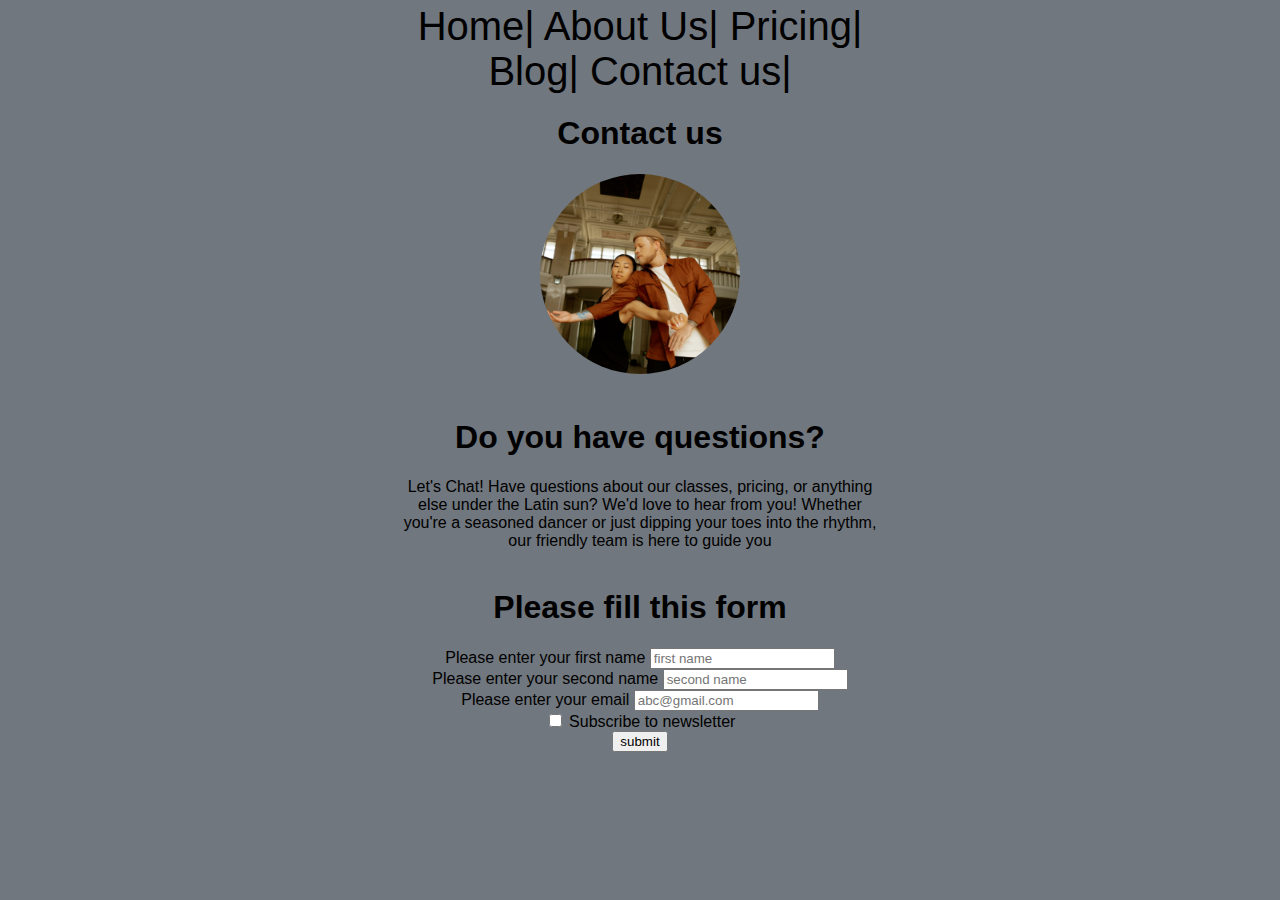
==== contactus.html @ 2125bf78 "Add files via upload" ====
<!DOCTYPE html>
<html lang="en">
<head>
<title> Welcome to Dance Mastery Online</title>
<link rel="stylesheet" href="mystyle.css" type="text/css"/>
</head>
<body>
<nav>
  <a href="home.html"> Home</a>|
  <a href="about.html">About Us</a>|
  <a href="pricing.html">Pricing</a>|
  <a href="blog.html">Blog</a>|
  <a href="contactus.html">Contact us</a>|
</nav>
<h1>Contact us</h1>
<img src="tango4.jpg" alt="Dance Couple" style="border-radius: 50%; width: 200px; height: 200px; object-fit: cover; margin-bottom: 20px;"> 
<h1>Do you have questions?</h1>
<ul>
Let's Chat!
Have questions about our classes, pricing, or anything else under the Latin sun? We'd love to hear from you! Whether you're a seasoned dancer or just dipping your toes into the rhythm, our friendly team is here to guide you
</ul>
<br>
<body> 
<h1>Please fill this form</h1>
<form method="get" action="response.html">
<label for ="firstname">  Please enter your first name </label>
<input type="text" name="firstname" id="firstname" placeholder="first name" maxlength="50" required/> <br>
<label for ="seoondname">Please enter your second name </label>
<input type="text" name="secondname" id="secondname" placeholder="second name" maxlength="50" required/> <br>
<label for ="email">Please enter your email </label>
<input type="text" name="email" id="email" placeholder="abc@gmail.com" required/> <br>
<input type="checkbox" name="subscribe" value="1"> Subscribe to newsletter <br>
<input type="submit" value="submit"/>
</form>
</body>
</html>
---- mystyle.css ----
body {
    font-family: Arial, sans-serif;
    margin-left: 400px;
    margin-right: 400px;
    padding: 2px;
    margin-top: 2px;
    margin-bottom: 20px;
    background-color: #70777e;
    text-align: center;
}

a {
    text-decoration: none;
    color: black;
}
a:hover {
    color: white
}

header {
    background-color: #f0f0f0;
    padding: 20px 0;
}

nav {
    flex-basis: 50%;
    text-align: center;
    font-size: 40px;
    background-color:
}

nav li {
    display: inline-block;
    margin-left: 20px;
}
ul{
    margin: 0;
    padding: 0;
}
ul li {
    padding-left: 10px;
}
.button {
    background-color: #000;
    color: #403c3c;
    padding: 10px 20px;
    border: none;
    border-radius: 5px;
    cursor: pointer;
}
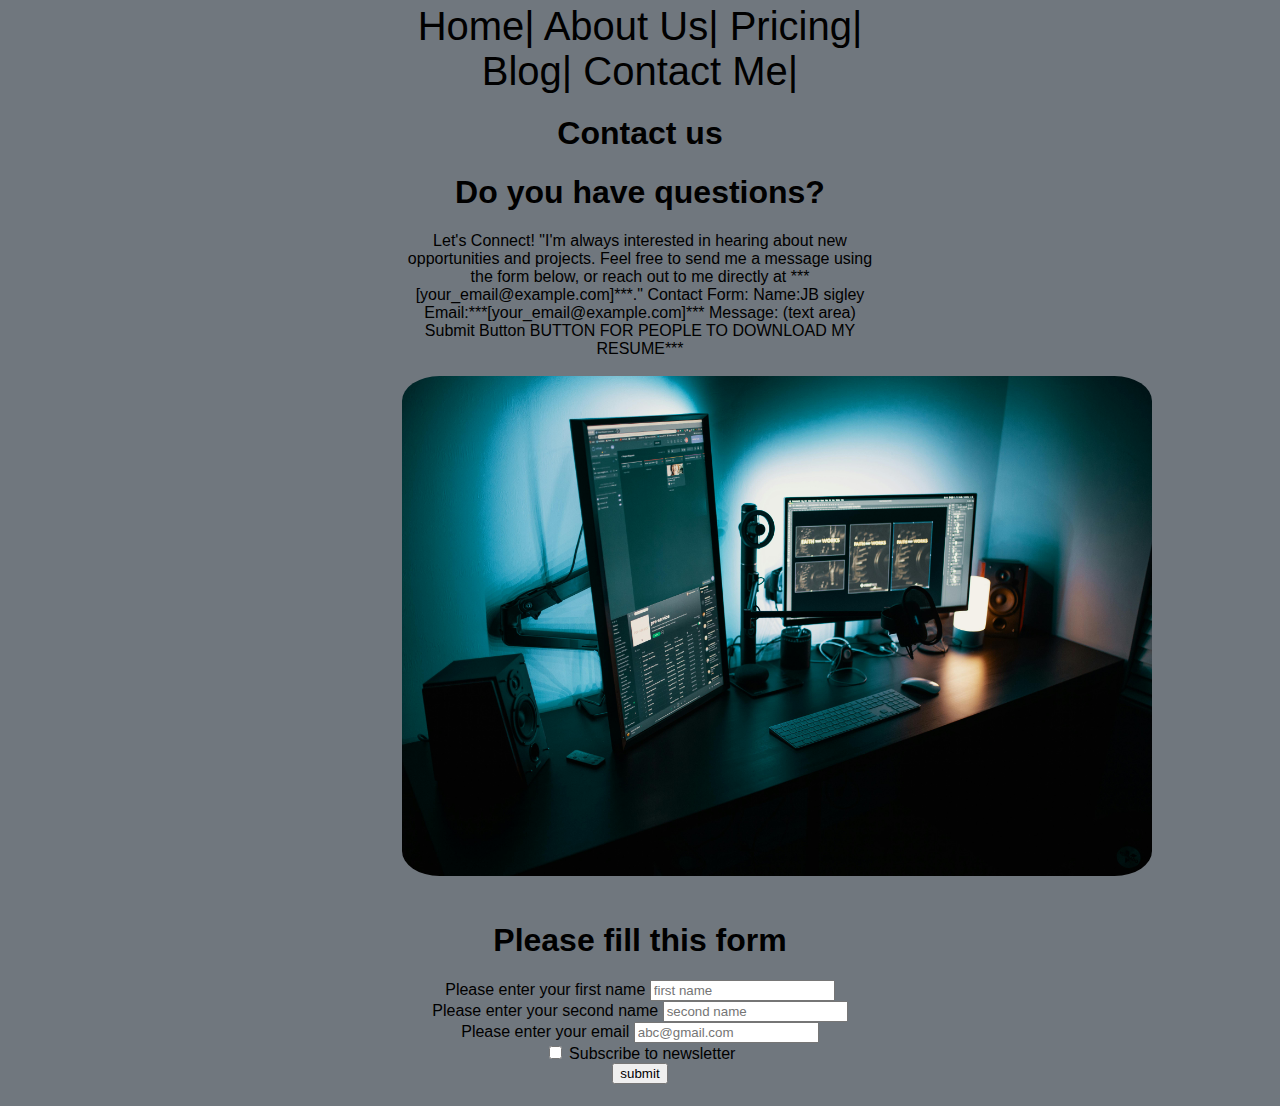
==== commit 71a4cd6d: "Add files via upload" ====
--- a/contactus.html
+++ b/contactus.html
@@ -2,36 +2,47 @@
 <!DOCTYPE html>
 <html lang="en">
 <head>
-<title> Welcome to Dance Mastery Online</title>
-<link rel="stylesheet" href="mystyle.css" type="text/css"/>
+	<title> Let's Connect</title>
+	<link rel="stylesheet" href="mystyle.css" type="text/css"/>
+	<meta name="description" content="Security-Minded Fullstack Developer: Building Secure and Scalable Applications" />
 </head>
 <body>
-<nav>
-  <a href="home.html"> Home</a>|
-  <a href="about.html">About Us</a>|
-  <a href="pricing.html">Pricing</a>|
-  <a href="blog.html">Blog</a>|
-  <a href="contactus.html">Contact us</a>|
-</nav>
+	<nav>
+  		<a href="home.html"> Home</a>|
+  		<a href="about.html">About Us</a>|
+  		<a href="pricing.html">Pricing</a>|
+  		<a href="blog.html">Blog</a>|
+  		<a href="contactus.html">Contact Me</a>|
+	</nav>
 <h1>Contact us</h1>
-<img src="tango4.jpg" alt="Dance Couple" style="border-radius: 50%; width: 200px; height: 200px; object-fit: cover; margin-bottom: 20px;"> 
+ 
 <h1>Do you have questions?</h1>
 <ul>
-Let's Chat!
-Have questions about our classes, pricing, or anything else under the Latin sun? We'd love to hear from you! Whether you're a seasoned dancer or just dipping your toes into the rhythm, our friendly team is here to guide you
+Let's Connect!
+"I'm always interested in hearing about new opportunities and projects. Feel free to send me a message using the form below, or reach out to me directly at ***[your_email@example.com]***."
+
+Contact Form:
+
+Name:JB sigley
+Email:***[your_email@example.com]***
+Message: (text area)
+Submit Button
+BUTTON FOR PEOPLE TO DOWNLOAD MY RESUME***
 </ul>
+<br>
+<img src="pexels4.jpg" alt="security minded, fullstack engineer pic" style="border-radius: 5%; width: 750px; height: 500px; object-fit: cover; margin-bottom: 20px;">
 <br>
 <body> 
 <h1>Please fill this form</h1>
-<form method="get" action="response.html">
-<label for ="firstname">  Please enter your first name </label>
-<input type="text" name="firstname" id="firstname" placeholder="first name" maxlength="50" required/> <br>
-<label for ="seoondname">Please enter your second name </label>
-<input type="text" name="secondname" id="secondname" placeholder="second name" maxlength="50" required/> <br>
-<label for ="email">Please enter your email </label>
-<input type="text" name="email" id="email" placeholder="abc@gmail.com" required/> <br>
-<input type="checkbox" name="subscribe" value="1"> Subscribe to newsletter <br>
-<input type="submit" value="submit"/>
-</form>
+	<form method="get" action="response.html">
+		<label for ="firstname">Please enter your first name </label>
+		<input type="text" name="firstname" id="firstname" placeholder="first name" maxlength="50" required/> <br>
+		<label for ="seoondname">Please enter your second name </label>
+		<input type="text" name="secondname" id="secondname" placeholder="second name" maxlength="50" required/> <br>
+		<label for ="email">Please enter your email </label>
+		<input type="text" name="email" id="email" placeholder="abc@gmail.com" required/> <br>
+		<input type="checkbox" name="subscribe" value="1"> Subscribe to newsletter <br>
+		<input type="submit" value="submit"/>
+	</form>
 </body>
 </html>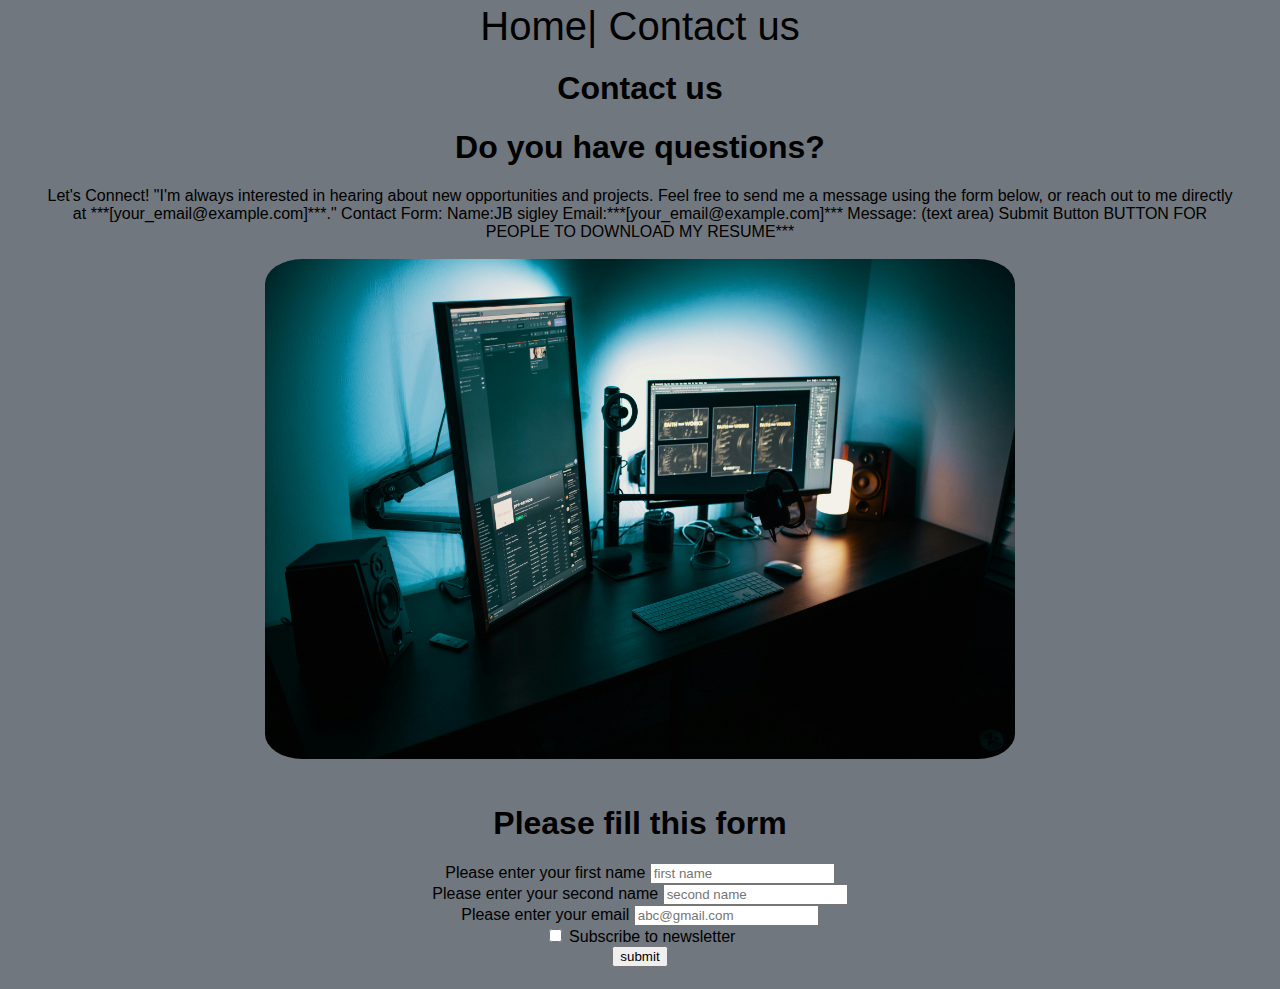
==== commit 61129f4e: "Update contactus.html" ====
--- a/contactus.html
+++ b/contactus.html
@@ -9,10 +9,7 @@
 <body>
 	<nav>
   		<a href="home.html"> Home</a>|
-  		<a href="about.html">About Us</a>|
-  		<a href="pricing.html">Pricing</a>|
-  		<a href="blog.html">Blog</a>|
-  		<a href="contactus.html">Contact Me</a>|
+		<a href="contactus.html">Contact us</a>
 	</nav>
 <h1>Contact us</h1>
  
@@ -45,4 +42,4 @@
 		<input type="submit" value="submit"/>
 	</form>
 </body>
-</html>+</html>
--- a/mystyle.css
+++ b/mystyle.css
@@ -1,7 +1,7 @@
 body {
     font-family: Arial, sans-serif;
-    margin-left: 400px;
-    margin-right: 400px;
+    margin-left: 40px;
+    margin-right: 40px;
     padding: 2px;
     margin-top: 2px;
     margin-bottom: 20px;
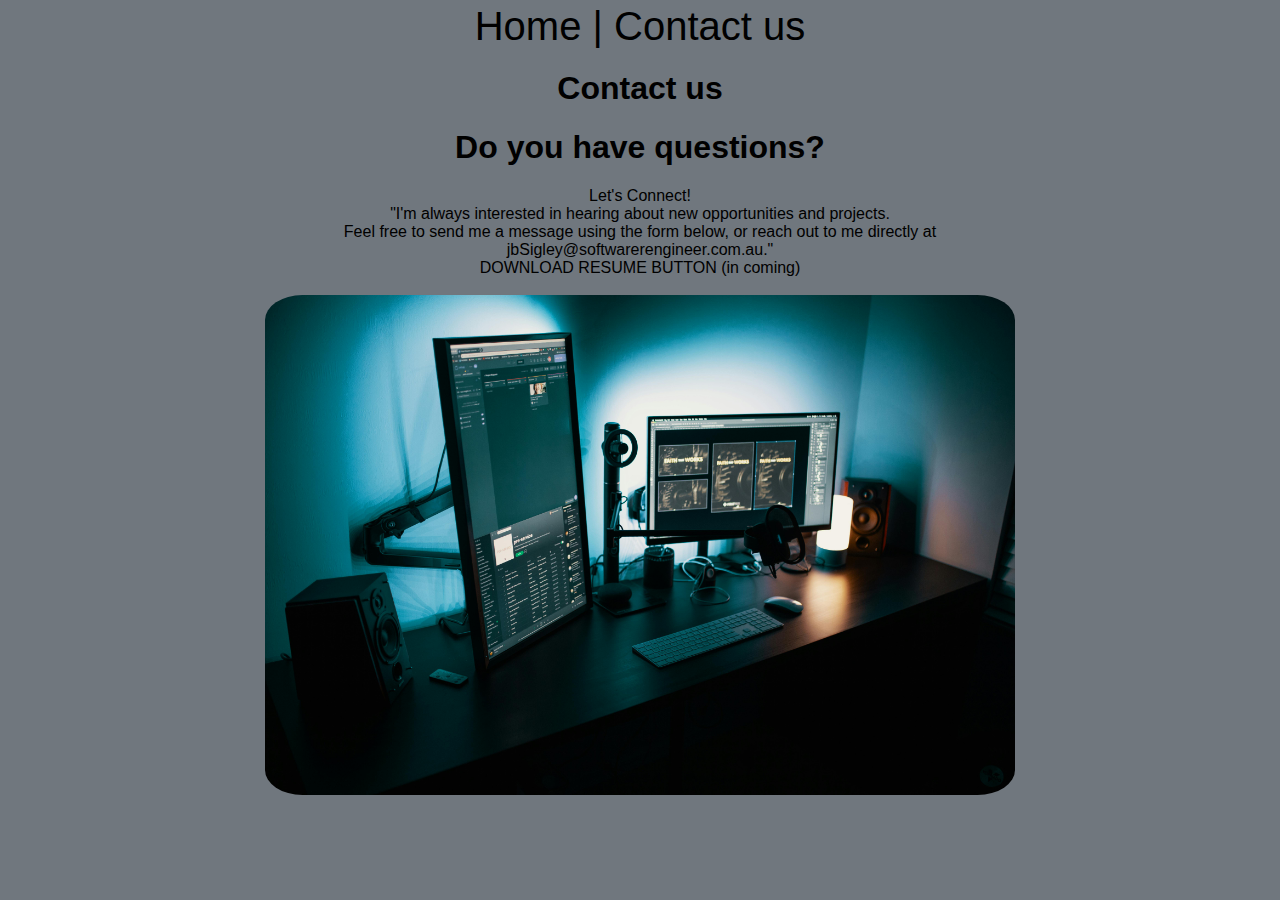
==== commit c95df782: "Update contactus.html" ====
--- a/contactus.html
+++ b/contactus.html
@@ -1,4 +1,3 @@
-
 <!DOCTYPE html>
 <html lang="en">
 <head>
@@ -8,7 +7,7 @@
 </head>
 <body>
 	<nav>
-  		<a href="home.html"> Home</a>|
+  		<a href="home.html"> Home</a> |
 		<a href="contactus.html">Contact us</a>
 	</nav>
 <h1>Contact us</h1>
@@ -16,30 +15,20 @@
 <h1>Do you have questions?</h1>
 <ul>
 Let's Connect!
-"I'm always interested in hearing about new opportunities and projects. Feel free to send me a message using the form below, or reach out to me directly at ***[your_email@example.com]***."
+<br>
+"I'm always interested in hearing about new opportunities and projects. 
+<br>
+Feel free to send me a message using the form below, or reach out to me directly at 
+<br>
+jbSigley@softwarerengineer.com.au."
 
-Contact Form:
-
-Name:JB sigley
-Email:***[your_email@example.com]***
-Message: (text area)
-Submit Button
-BUTTON FOR PEOPLE TO DOWNLOAD MY RESUME***
+<br>
+DOWNLOAD RESUME BUTTON (in coming)
 </ul>
 <br>
 <img src="pexels4.jpg" alt="security minded, fullstack engineer pic" style="border-radius: 5%; width: 750px; height: 500px; object-fit: cover; margin-bottom: 20px;">
 <br>
 <body> 
-<h1>Please fill this form</h1>
-	<form method="get" action="response.html">
-		<label for ="firstname">Please enter your first name </label>
-		<input type="text" name="firstname" id="firstname" placeholder="first name" maxlength="50" required/> <br>
-		<label for ="seoondname">Please enter your second name </label>
-		<input type="text" name="secondname" id="secondname" placeholder="second name" maxlength="50" required/> <br>
-		<label for ="email">Please enter your email </label>
-		<input type="text" name="email" id="email" placeholder="abc@gmail.com" required/> <br>
-		<input type="checkbox" name="subscribe" value="1"> Subscribe to newsletter <br>
-		<input type="submit" value="submit"/>
-	</form>
+
 </body>
 </html>
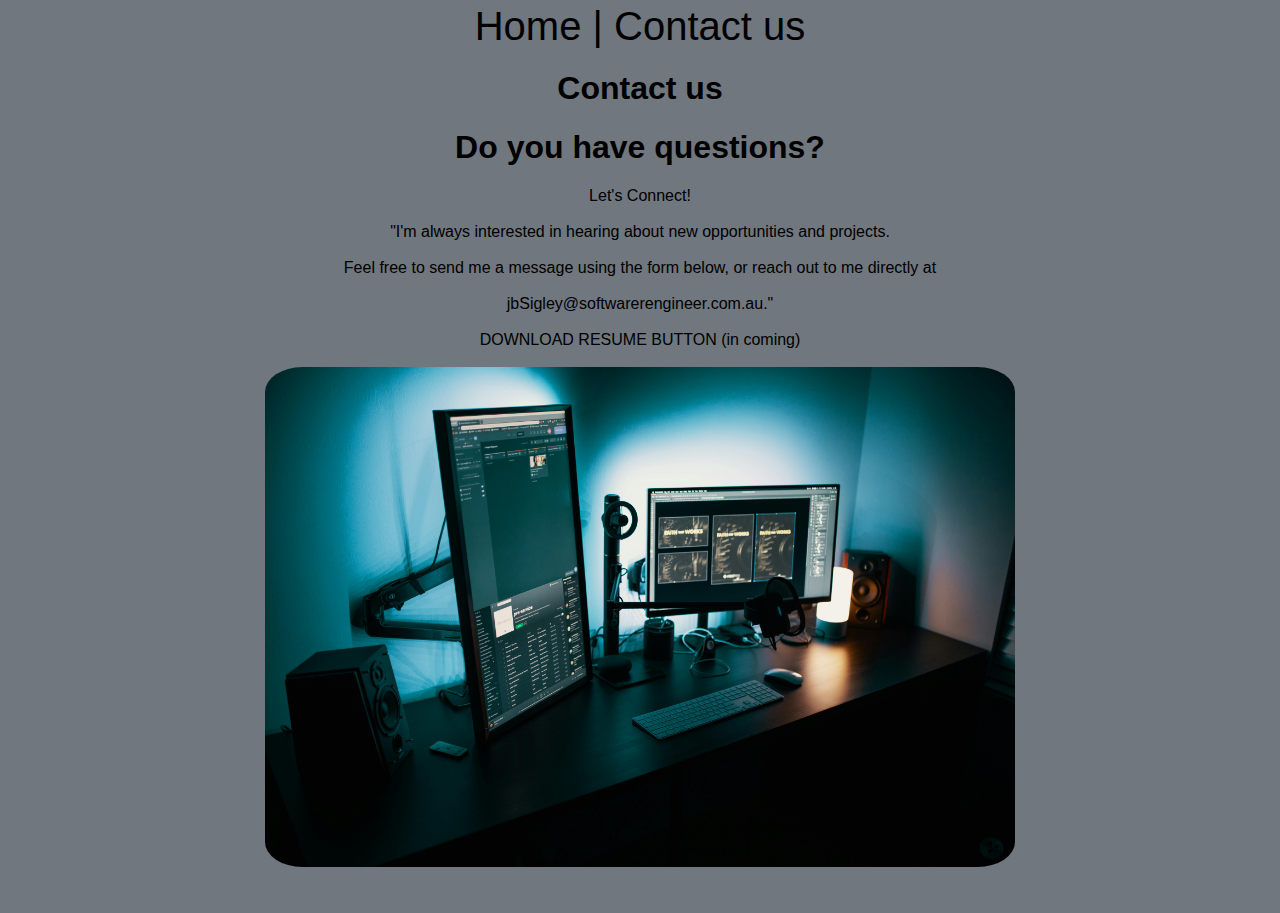
==== commit 79dd74aa: "Update contactus.html" ====
--- a/contactus.html
+++ b/contactus.html
@@ -16,13 +16,17 @@
 <ul>
 Let's Connect!
 <br>
+	<br>
 "I'm always interested in hearing about new opportunities and projects. 
 <br>
+	<br>
 Feel free to send me a message using the form below, or reach out to me directly at 
 <br>
+	<br>
 jbSigley@softwarerengineer.com.au."
 
 <br>
+	<br>
 DOWNLOAD RESUME BUTTON (in coming)
 </ul>
 <br>
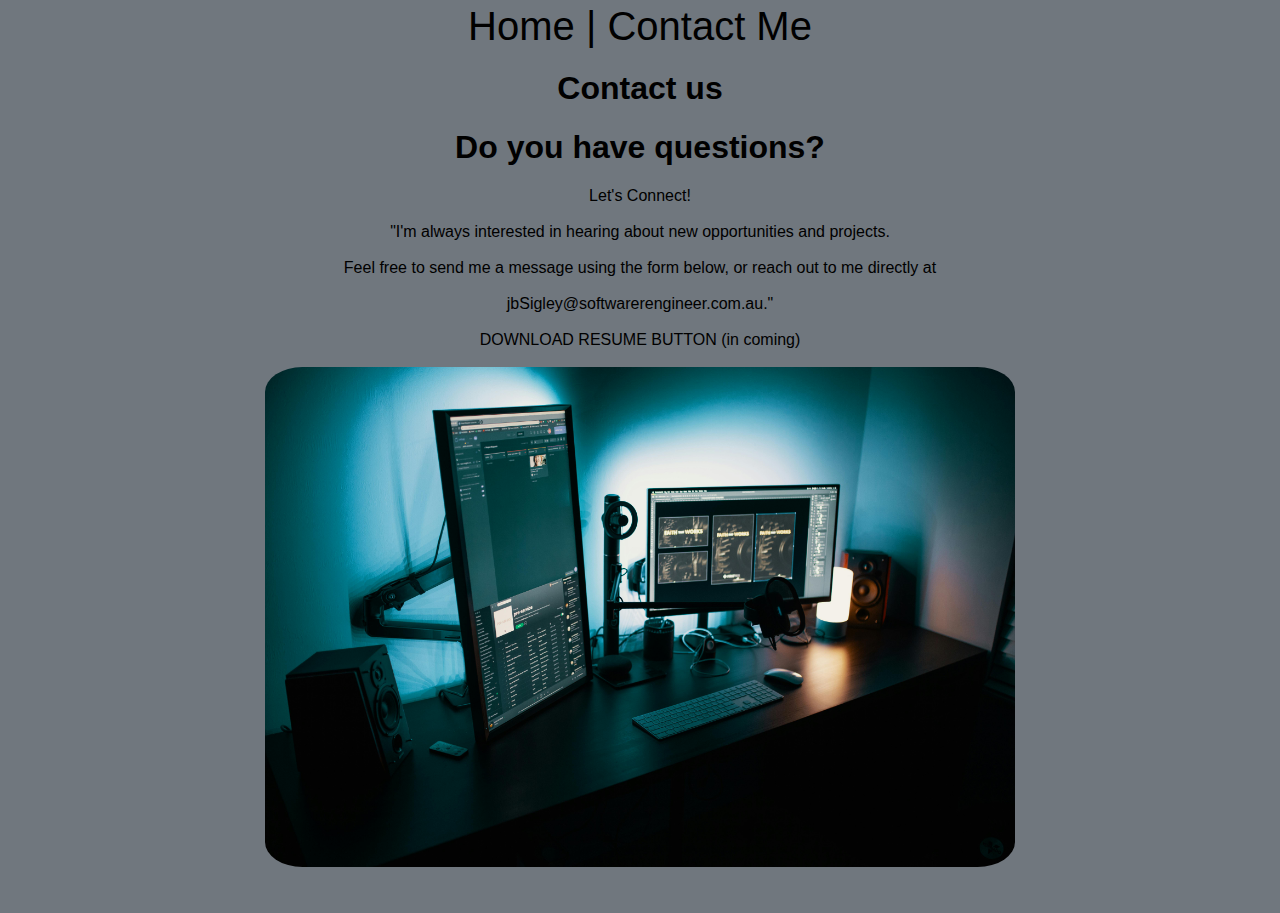
==== commit ccae2a24: "Update contactus.html" ====
--- a/contactus.html
+++ b/contactus.html
@@ -8,7 +8,7 @@
 <body>
 	<nav>
   		<a href="home.html"> Home</a> |
-		<a href="contactus.html">Contact us</a>
+		<a href="contactus.html">Contact Me</a>
 	</nav>
 <h1>Contact us</h1>
  
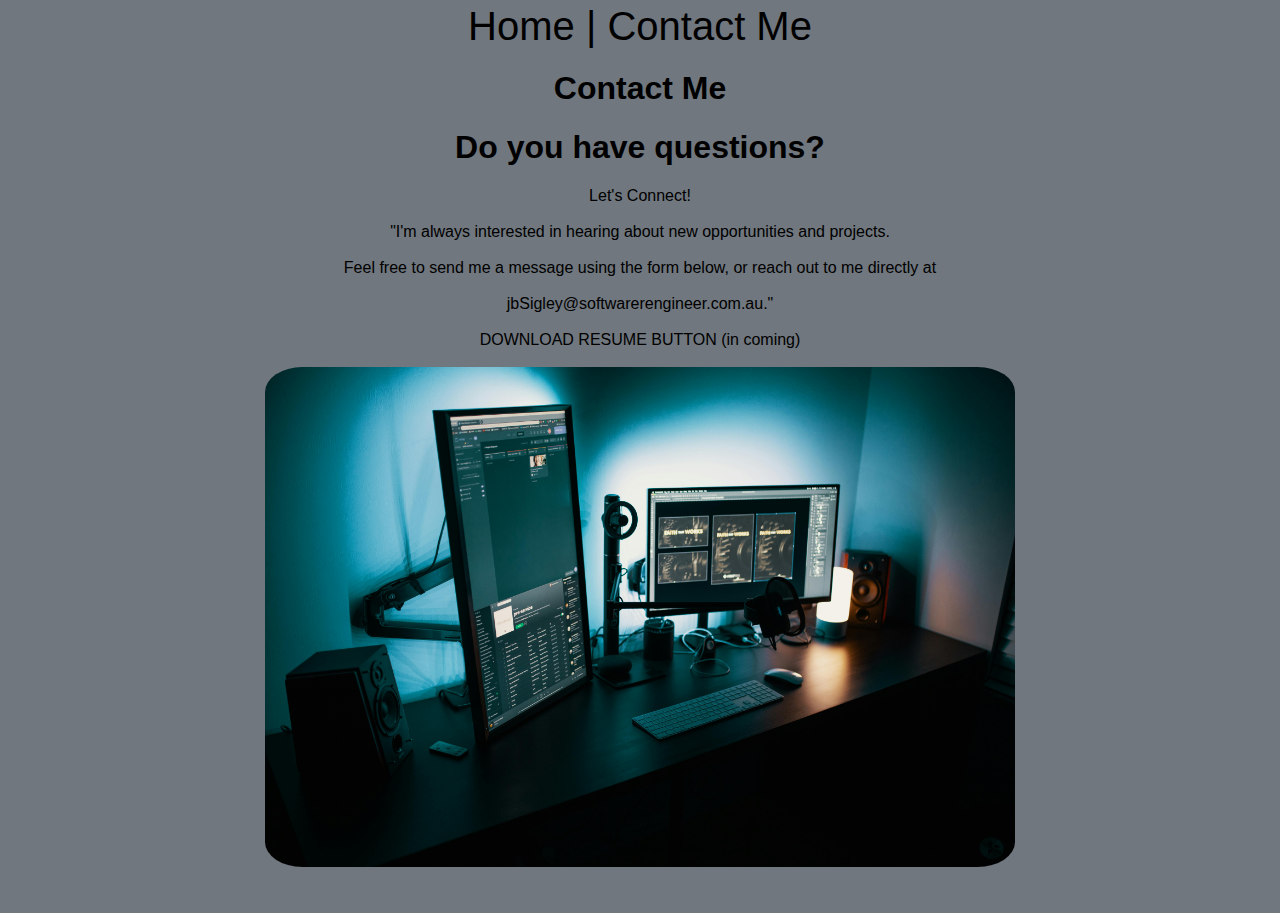
==== commit b0f22595: "Update contactus.html" ====
--- a/contactus.html
+++ b/contactus.html
@@ -10,7 +10,7 @@
   		<a href="home.html"> Home</a> |
 		<a href="contactus.html">Contact Me</a>
 	</nav>
-<h1>Contact us</h1>
+<h1>Contact Me</h1>
  
 <h1>Do you have questions?</h1>
 <ul>
